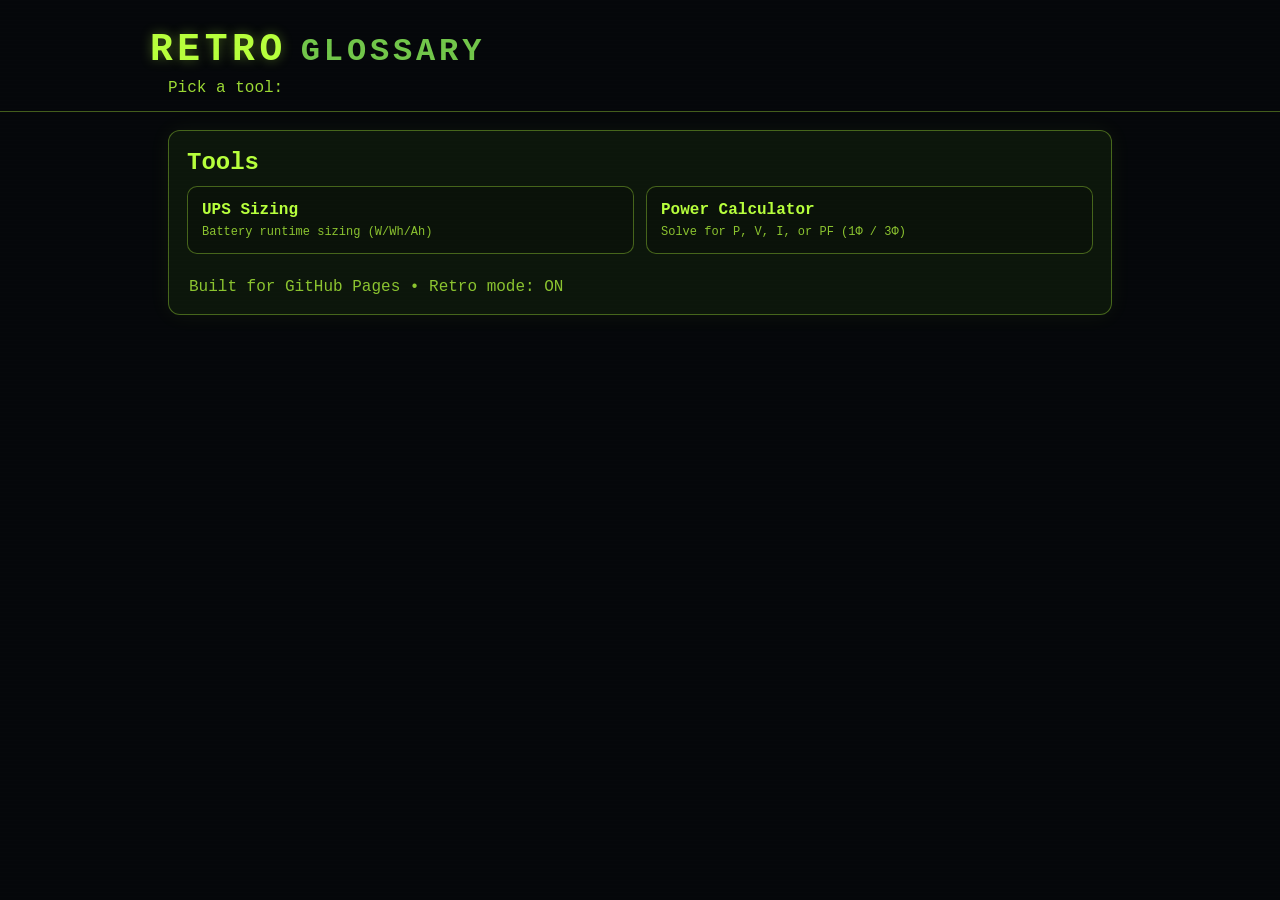
==== docs/index.html @ b1393e8c "Add glossary homepage, UPS Sizing tool, and Power Calculator tool" ====
<!doctype html>
<html lang="en">
<head>
  <meta charset="utf-8" />
  <meta name="viewport" content="width=device-width, initial-scale=1" />
  <title>Retro Glossary</title>
  <style>
    :root{ --bg:#05070a; --fg:#b7ff3c; --muted:#72c64a; --border:rgba(183,255,60,.35); --panel:rgba(15,28,12,.75); --link:#b7ff3c; }
    *{ box-sizing:border-box; }
    body{ margin:0; font-family: ui-monospace, SFMono-Regular, Menlo, Monaco, Consolas, "Liberation Mono","Courier New", monospace; background:var(--bg); color:var(--fg); }
    .scanlines{ position:fixed; inset:0; pointer-events:none;
      background: repeating-linear-gradient(to bottom, rgba(255,255,255,0.05), rgba(0,0,0,0.05) 2px, rgba(0,0,0,0) 4px);
      opacity:.35; mix-blend-mode:overlay; }
    header{ padding:28px 18px 14px; border-bottom:1px solid var(--border); }
    .title{ display:flex; flex-wrap:wrap; gap:14px; align-items:baseline; max-width:980px; margin:0 auto; }
    .brand{ font-weight:900; letter-spacing:.12em; text-transform:uppercase; font-size:clamp(26px,4vw,38px); text-shadow:0 0 12px rgba(183,255,60,.35); }
    .brand2{ font-weight:900; letter-spacing:.12em; text-transform:uppercase; font-size:clamp(20px,3.3vw,32px); color:var(--muted); }
    .wrap{ max-width:980px; margin:0 auto; padding:18px; }
    .card{ background:var(--panel); border:1px solid var(--border); border-radius:12px; padding:18px; box-shadow:0 0 22px rgba(183,255,60,.06); }
    .grid{ display:grid; grid-template-columns: repeat(auto-fit, minmax(240px, 1fr)); gap:12px; }
    a.tool{ display:block; padding:14px; border:1px solid rgba(183,255,60,.35); border-radius:10px;
            text-decoration:none; color:var(--link); background:rgba(0,0,0,.15);
            transition:transform .08s ease, box-shadow .15s ease, border-color .15s ease; }
    a.tool:hover{ transform:translateY(-2px); border-color:rgba(183,255,60,.75); box-shadow:0 0 18px rgba(183,255,60,.18); }
    .tool-name{ font-weight:900; margin-bottom:6px; }
    .tool-meta{ color:rgba(183,255,60,.75); font-size:12px; word-break:break-word; }
    footer{ margin-top:16px; padding:8px 2px 0; color:rgba(183,255,60,.75); }
  </style>
</head>
<body>
  <div class="scanlines"></div>

  <header>
    <div class="title">
      <div class="brand">RETRO</div>
      <div class="brand2">GLOSSARY</div>
    </div>
    <div style="max-width:980px;margin:8px auto 0;color:rgba(183,255,60,.85);padding:0 18px;">Pick a tool:</div>
  </header>

  <main class="wrap">
    <section class="card">
      <h2 style="margin:0 0 10px;">Tools</h2>
      <div class="grid">
        <a class="tool" href="./ups-sizing/">
          <div class="tool-name">UPS Sizing</div>
          <div class="tool-meta">Battery runtime sizing (W/Wh/Ah)</div>
        </a>

        <a class="tool" href="./power-calculator/">
          <div class="tool-name">Power Calculator</div>
          <div class="tool-meta">Solve for P, V, I, or PF (1Φ / 3Φ)</div>
        </a>
      </div>
      <footer>Built for GitHub Pages • Retro mode: ON</footer>
    </section>
  </main>
</body>
</html>
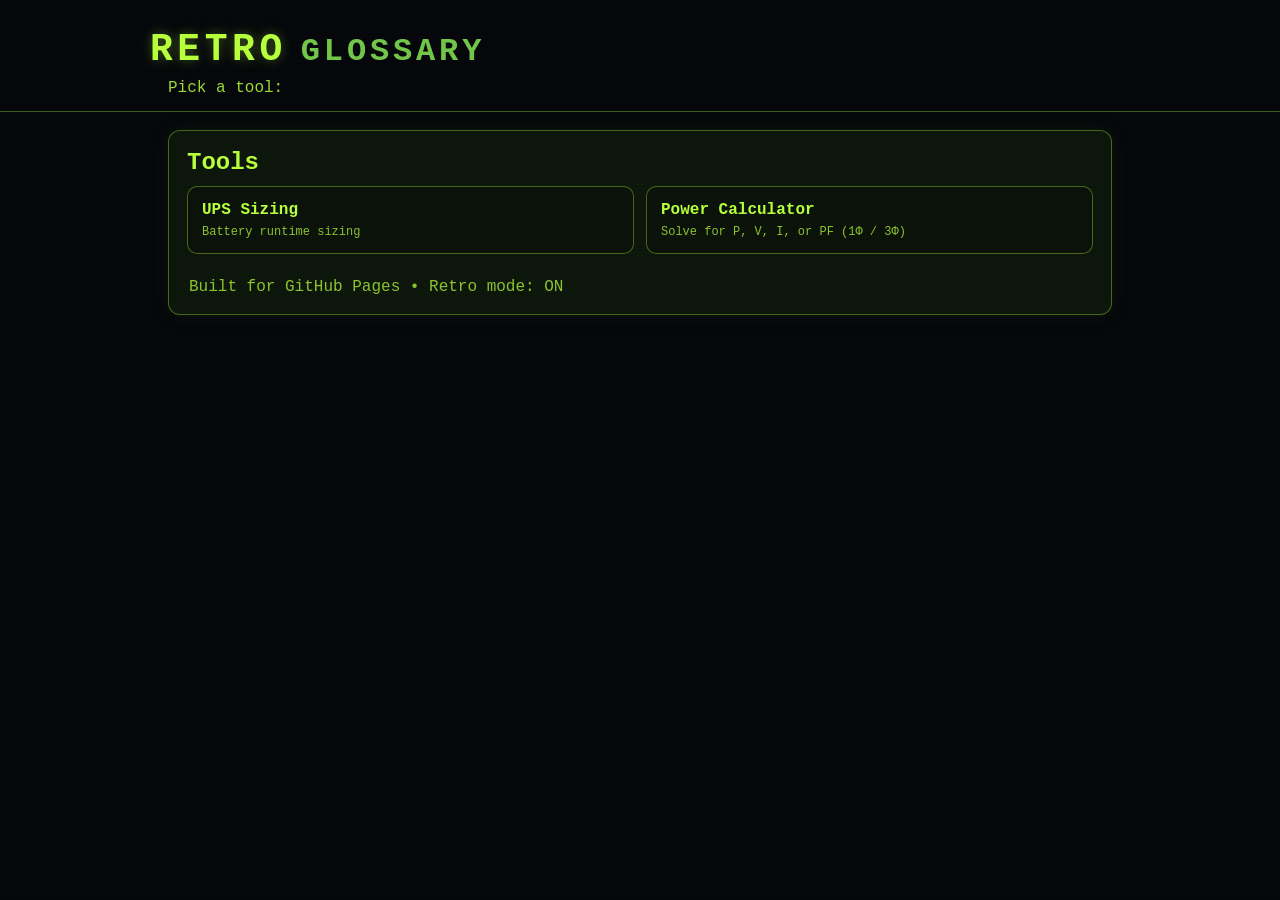
==== commit a418d78b: "Update glossary homepage tool links" ====
--- a/docs/index.html
+++ b/docs/index.html
@@ -19,8 +19,7 @@
     .card{ background:var(--panel); border:1px solid var(--border); border-radius:12px; padding:18px; box-shadow:0 0 22px rgba(183,255,60,.06); }
     .grid{ display:grid; grid-template-columns: repeat(auto-fit, minmax(240px, 1fr)); gap:12px; }
     a.tool{ display:block; padding:14px; border:1px solid rgba(183,255,60,.35); border-radius:10px;
-            text-decoration:none; color:var(--link); background:rgba(0,0,0,.15);
-            transition:transform .08s ease, box-shadow .15s ease, border-color .15s ease; }
+            text-decoration:none; color:var(--link); background:rgba(0,0,0,.15); transition:transform .08s ease, box-shadow .15s ease, border-color .15s ease; }
     a.tool:hover{ transform:translateY(-2px); border-color:rgba(183,255,60,.75); box-shadow:0 0 18px rgba(183,255,60,.18); }
     .tool-name{ font-weight:900; margin-bottom:6px; }
     .tool-meta{ color:rgba(183,255,60,.75); font-size:12px; word-break:break-word; }
@@ -41,10 +40,11 @@
   <main class="wrap">
     <section class="card">
       <h2 style="margin:0 0 10px;">Tools</h2>
+
       <div class="grid">
         <a class="tool" href="./ups-sizing/">
           <div class="tool-name">UPS Sizing</div>
-          <div class="tool-meta">Battery runtime sizing (W/Wh/Ah)</div>
+          <div class="tool-meta">Battery runtime sizing</div>
         </a>
 
         <a class="tool" href="./power-calculator/">
@@ -52,6 +52,7 @@
           <div class="tool-meta">Solve for P, V, I, or PF (1Φ / 3Φ)</div>
         </a>
       </div>
+
       <footer>Built for GitHub Pages • Retro mode: ON</footer>
     </section>
   </main>
